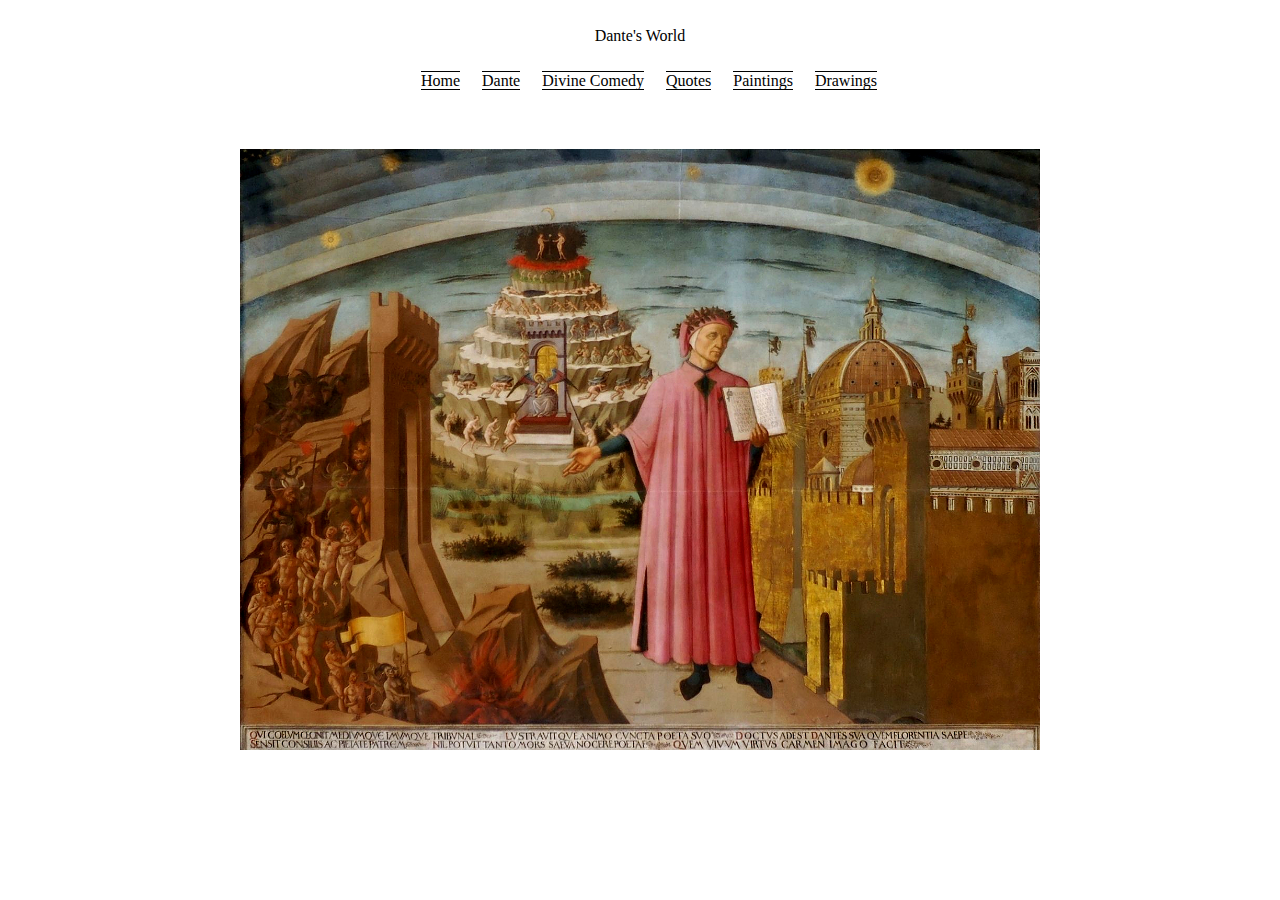
==== index.html @ ef09c126 "first commit" ====
<!DOCTYPE html>
<html lang="en">
<head>
    <meta charset="UTF-8">
    <meta http-equiv="X-UA-Compatible" content="IE=edge">
    <meta name="viewport" content="width=device-width, initial-scale=1.0">
    <title>Dante's World</title>
    <link rel="stylesheet" href="style.css">
</head>
<body>
    
    <header class="header">

        <div class="top-header">
            <p>Dante's World</p>
        </div>
        
        <div class="bottom-header">
            <a class="header-item" href="">Home</a>
            <a class="header-item" href="">Dante</a>
            <a class="header-item" href="">Divine Comedy</a>
            <a class="header-item" href="">Quotes</a>
            <a class="header-item" href="">Paintings</a>
            <a class="header-item" href="">Drawings</a>
        </div>

    </header>


    <div class="image">
        <img class="inner" src="dante.jpg" alt="">
    </div>
    
</body>
</html>
---- style.css ----
*{
    margin: 0%;
    padding: 0%;
}

header{
    display: flex;
    flex-direction: column;    
    align-items: center;
    /* border: 3px solid gold; */
}

header > .top-header{

    margin-top: 3vh;
    margin-bottom: 3vh;
}

.bottom-header{
    margin-bottom: 3vh;
}

.header-item{

    margin-left: 2vh;
    margin-bottom: 5px;
    text-decoration: none;
    color: black;
    border-top: 1px solid black;
    border-bottom: 1px solid black;
}

.image{

    display: flex;
    flex-direction: row;
    justify-content: center;
    align-items: center;
}

.inner{
    max-width: 50em;
    align-self: center;
    margin-top: 2em;
}
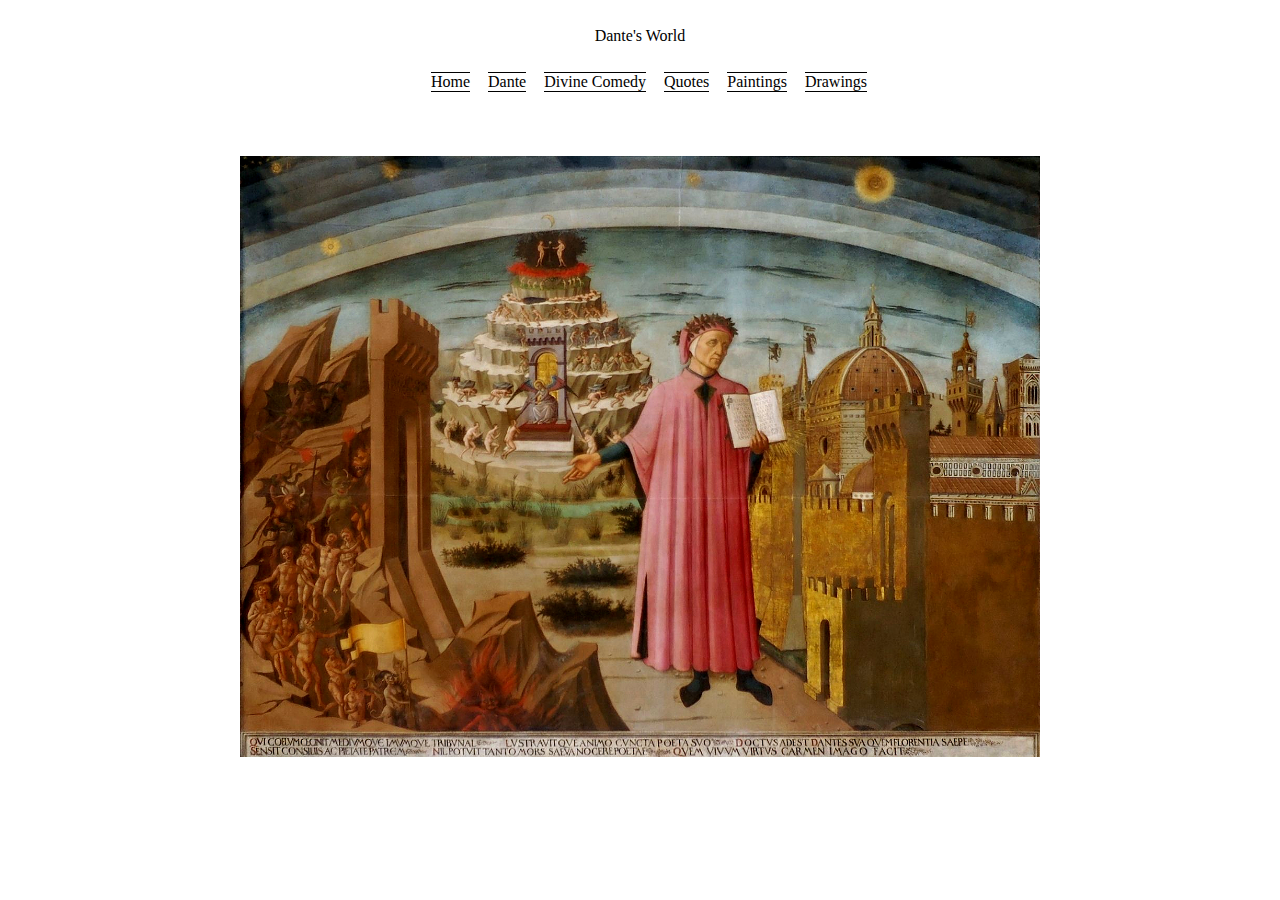
==== commit f29085ea: "Added images and responsiveness to dante page." ====
--- a/index.html
+++ b/index.html
@@ -5,7 +5,7 @@
     <meta http-equiv="X-UA-Compatible" content="IE=edge">
     <meta name="viewport" content="width=device-width, initial-scale=1.0">
     <title>Dante's World</title>
-    <link rel="stylesheet" href="style.css">
+    <link rel="stylesheet" href="/css/index.css">
 </head>
 <body>
     
@@ -16,8 +16,8 @@
         </div>
         
         <div class="bottom-header">
-            <a class="header-item" href="">Home</a>
-            <a class="header-item" href="">Dante</a>
+            <a class="header-item" href="/">Home</a>
+            <a class="header-item" href="dante.html">Dante</a>
             <a class="header-item" href="">Divine Comedy</a>
             <a class="header-item" href="">Quotes</a>
             <a class="header-item" href="">Paintings</a>
@@ -28,7 +28,7 @@
 
 
     <div class="image">
-        <img class="inner" src="dante.jpg" alt="">
+        <img class="inner" src="/images/dante.jpg" alt="">
     </div>
     
 </body>
--- a/css/index.css
+++ b/css/index.css
@@ -0,0 +1,69 @@
+*{
+    margin: 0%;
+    padding: 0%;
+}
+
+header{
+    display: flex;
+    flex-direction: column;    
+    align-items: center;
+    /* border: 3px solid gold; */
+}
+
+header > .top-header{
+
+    margin-top: 3vh;
+    margin-bottom: 3vh;
+}
+
+.bottom-header{
+    display: flex;
+    flex-direction: row;
+    /* flex-wrap: nowrap; */
+    margin-bottom: 3vh;
+
+}
+
+.header-item{
+
+    margin-left: 2vh;
+    margin-bottom: 5px;
+    text-decoration: none;
+    color: black;
+    border-top: 1px solid black;
+    border-bottom: 1px solid black;
+}
+
+.image{
+
+    display: flex;
+    flex-direction: row;
+    justify-content: center;
+    align-items: center;
+    flex-wrap: wrap;
+
+}
+
+.inner{
+
+    /* width: 80%; */
+    max-width: 50em;
+    align-self: center;
+    margin-top: 2em;
+}
+
+@media(max-width: 800px){
+
+
+    .inner{
+        width: 80%;
+    }
+    .bottom-header{
+        width: 80%;
+        justify-content: space-around;
+    }
+
+}
+
+
+
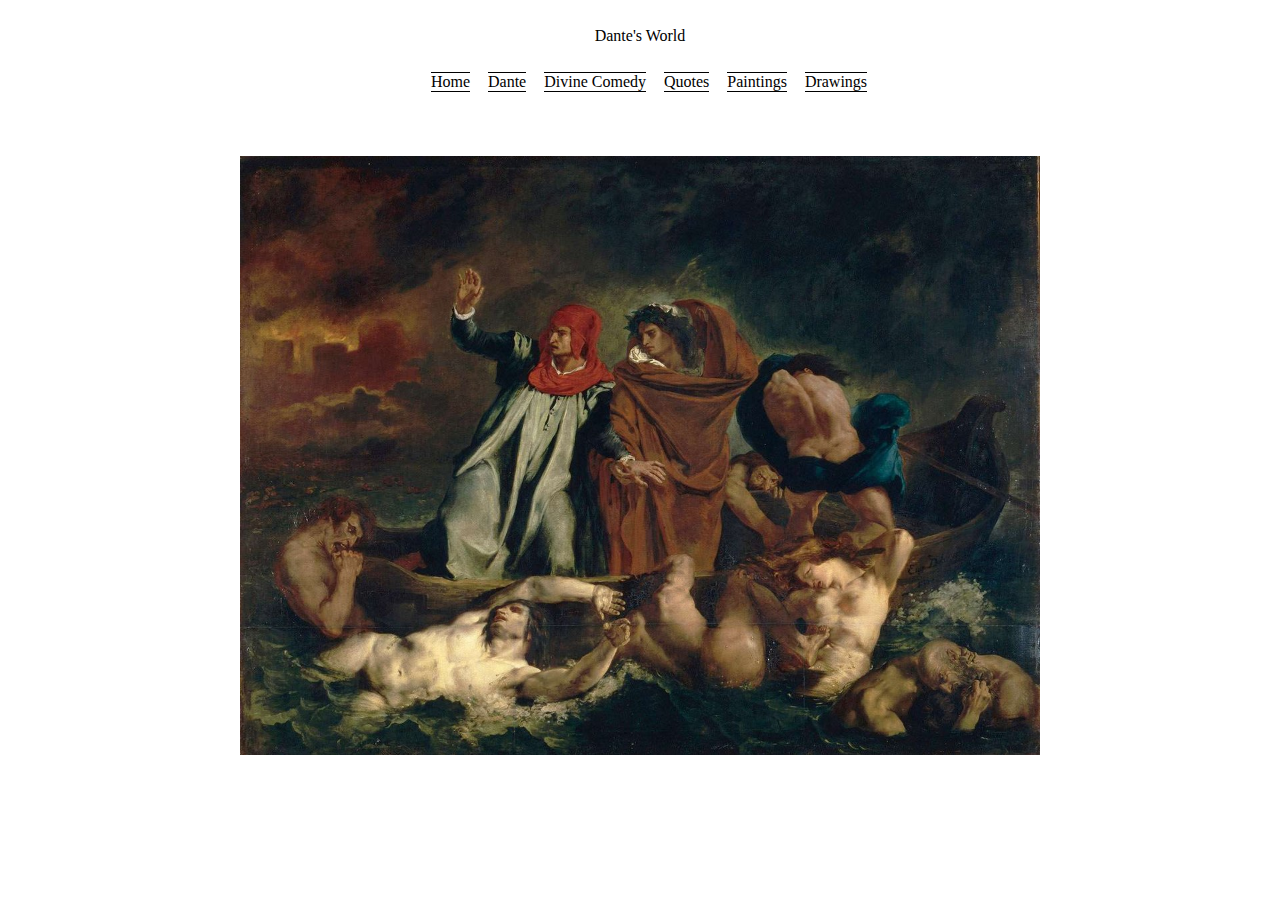
==== commit b8df21cf: "Added divne comedy page. Change images around." ====
--- a/index.html
+++ b/index.html
@@ -17,9 +17,9 @@
         
         <div class="bottom-header">
             <a class="header-item" href="/">Home</a>
-            <a class="header-item" href="dante.html">Dante</a>
-            <a class="header-item" href="">Divine Comedy</a>
-            <a class="header-item" href="">Quotes</a>
+            <a class="header-item" href="/dante.html">Dante</a>
+            <a class="header-item" href="divine-comedy.html">Divine Comedy</a>
+            <a class="header-item" href="/quotes.html">Quotes</a>
             <a class="header-item" href="">Paintings</a>
             <a class="header-item" href="">Drawings</a>
         </div>
@@ -28,7 +28,7 @@
 
 
     <div class="image">
-        <img class="inner" src="/images/dante.jpg" alt="">
+        <img class="inner" src="/images/La_Barque_de_Dante.jpg" alt="">
     </div>
     
 </body>
--- a/css/index.css
+++ b/css/index.css
@@ -7,7 +7,6 @@
     display: flex;
     flex-direction: column;    
     align-items: center;
-    /* border: 3px solid gold; */
 }
 
 header > .top-header{
@@ -19,7 +18,6 @@
 .bottom-header{
     display: flex;
     flex-direction: row;
-    /* flex-wrap: nowrap; */
     margin-bottom: 3vh;
 
 }
@@ -46,7 +44,6 @@
 
 .inner{
 
-    /* width: 80%; */
     max-width: 50em;
     align-self: center;
     margin-top: 2em;
@@ -63,6 +60,10 @@
         justify-content: space-around;
     }
 
+    .inner{
+        width: 100%;
+    }
+
 }
 
 
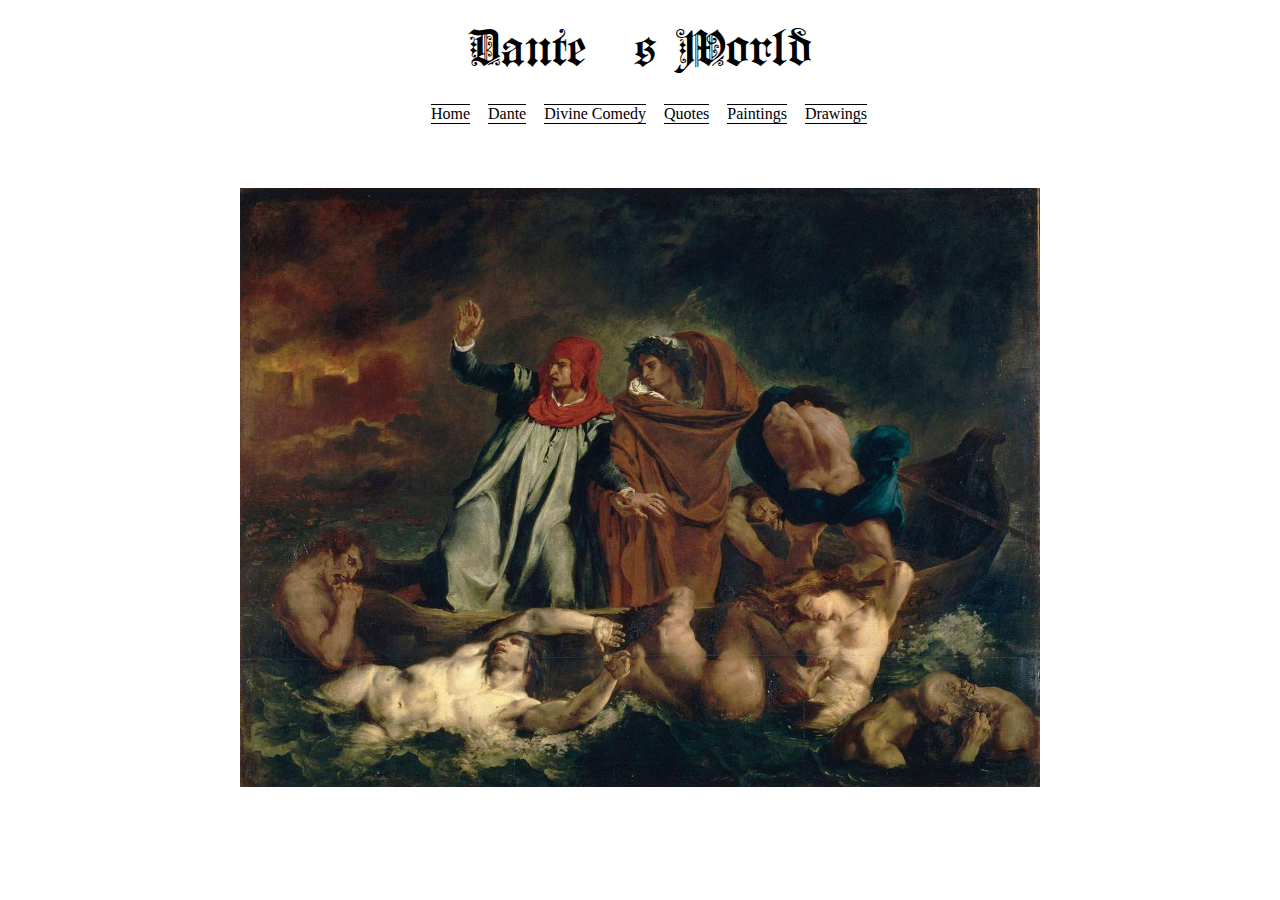
==== commit 4529c4b0: "Added fonts and linked all the pages together." ====
--- a/index.html
+++ b/index.html
@@ -18,7 +18,7 @@
         <div class="bottom-header">
             <a class="header-item" href="/">Home</a>
             <a class="header-item" href="/dante.html">Dante</a>
-            <a class="header-item" href="divine-comedy.html">Divine Comedy</a>
+            <a class="header-item" href="/divine-comedy.html">Divine Comedy</a>
             <a class="header-item" href="/quotes.html">Quotes</a>
             <a class="header-item" href="">Paintings</a>
             <a class="header-item" href="">Drawings</a>
--- a/css/index.css
+++ b/css/index.css
@@ -2,7 +2,10 @@
     margin: 0%;
     padding: 0%;
 }
-
+@font-face {
+    font-family: "dearest";
+    src: url(/fonts/Dearest.ttf);
+}
 header{
     display: flex;
     flex-direction: column;    
@@ -10,9 +13,10 @@
 }
 
 header > .top-header{
-
+    font-family: "dearest";
     margin-top: 3vh;
     margin-bottom: 3vh;
+    font-size: 3rem;
 }
 
 .bottom-header{
@@ -35,29 +39,27 @@
 .image{
 
     display: flex;
-    flex-direction: row;
     justify-content: center;
-    align-items: center;
-    flex-wrap: wrap;
-
+    
 }
 
 .inner{
-
     max-width: 50em;
-    align-self: center;
     margin-top: 2em;
 }
 
 @media(max-width: 800px){
 
+    header{
+        width: 100%;
+    }
 
     .inner{
         width: 80%;
     }
     .bottom-header{
         width: 80%;
-        justify-content: space-around;
+        justify-content: space-between;
     }
 
     .inner{
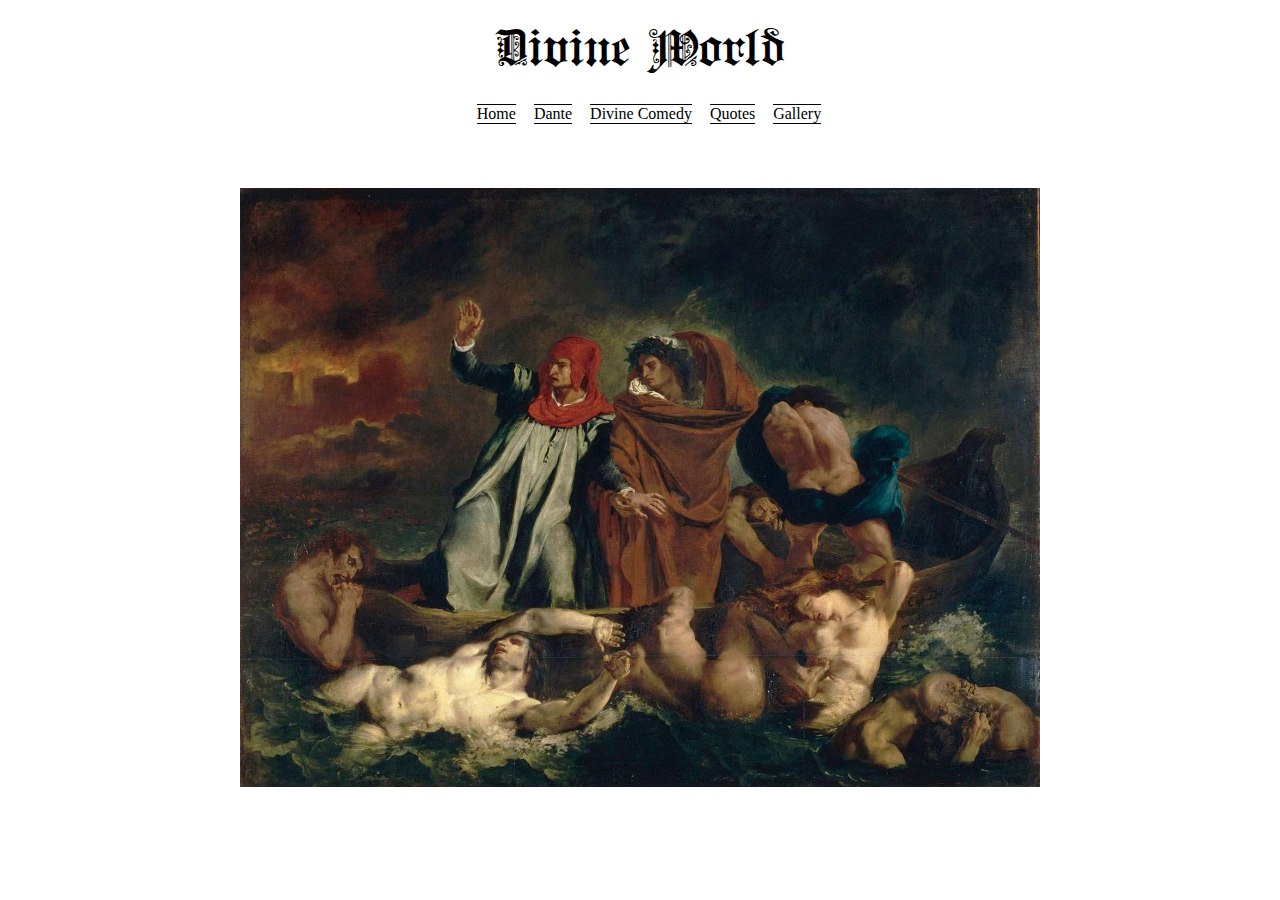
==== commit aa8d3e25: "added favicon" ====
--- a/index.html
+++ b/index.html
@@ -6,13 +6,14 @@
     <meta name="viewport" content="width=device-width, initial-scale=1.0">
     <title>Dante's World</title>
     <link rel="stylesheet" href="/css/index.css">
+    <link rel="shortcut icon" href="/images/favicon.PNG" type="image/x-icon">
 </head>
 <body>
     
     <header class="header">
 
         <div class="top-header">
-            <p>Dante's World</p>
+            <p>Divine World</p>
         </div>
         
         <div class="bottom-header">
@@ -20,8 +21,7 @@
             <a class="header-item" href="/dante.html">Dante</a>
             <a class="header-item" href="/divine-comedy.html">Divine Comedy</a>
             <a class="header-item" href="/quotes.html">Quotes</a>
-            <a class="header-item" href="">Paintings</a>
-            <a class="header-item" href="">Drawings</a>
+            <a class="header-item" href="/gallery.html">Gallery</a>
         </div>
 
     </header>
--- a/css/index.css
+++ b/css/index.css
@@ -6,13 +6,16 @@
     font-family: "dearest";
     src: url(/fonts/Dearest.ttf);
 }
+body{
+    font-family: "freight-text-pro",georgia,serif;
+}
 header{
     display: flex;
     flex-direction: column;    
     align-items: center;
 }
 
-header > .top-header{
+.top-header{
     font-family: "dearest";
     margin-top: 3vh;
     margin-bottom: 3vh;
@@ -46,21 +49,25 @@
 .inner{
     max-width: 50em;
     margin-top: 2em;
+    margin-bottom: 2em;
 }
 
 @media(max-width: 800px){
-
+/* 
     header{
+        display: flex;
         width: 100%;
-    }
+    } */
 
     .inner{
         width: 80%;
     }
-    .bottom-header{
-        width: 80%;
-        justify-content: space-between;
+
+    .header-item{
+        margin-left: 1vh;
+        margin-right: 1vh;
     }
+    
 
     .inner{
         width: 100%;
